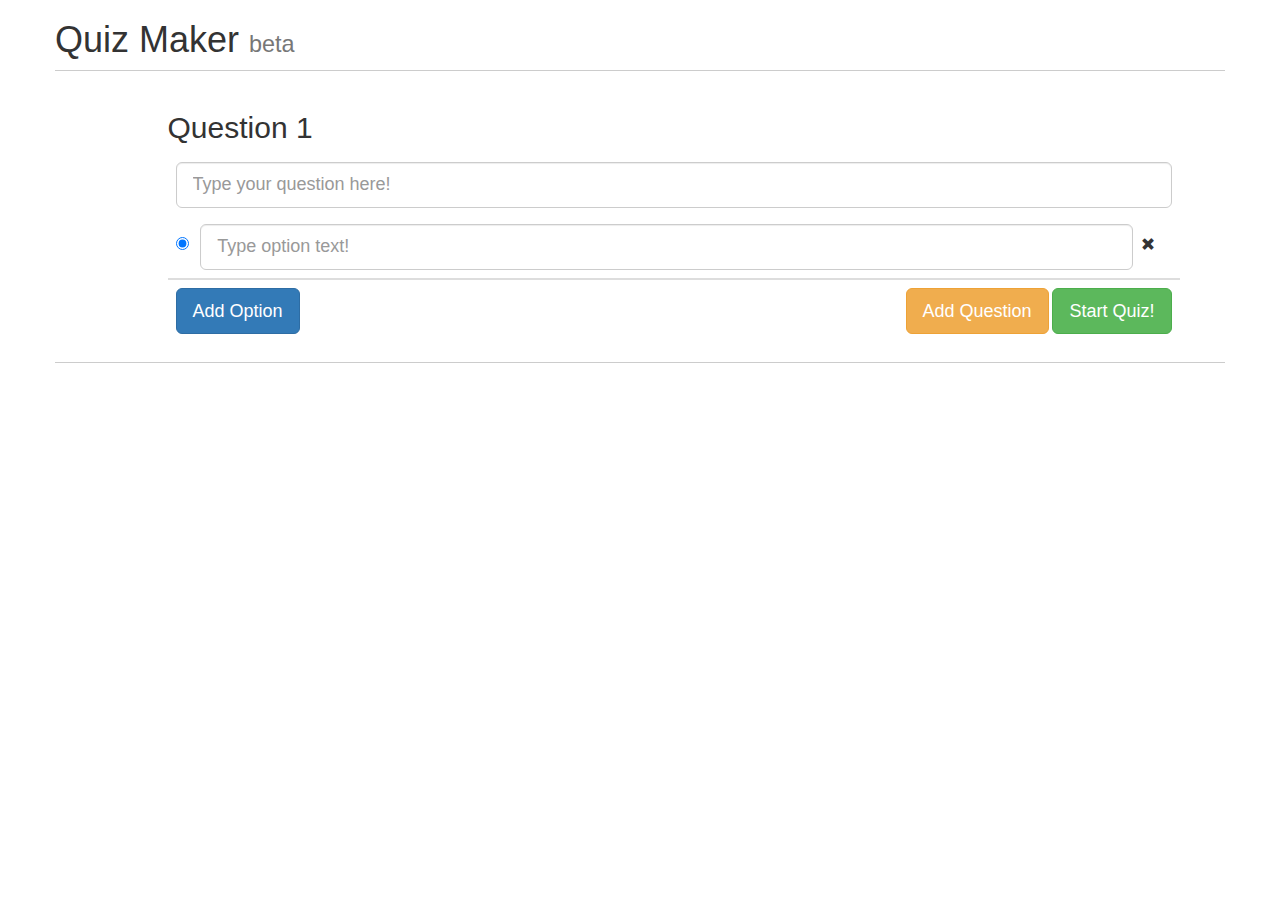
==== index.html @ 25438bd2 "Add answer collection and checking script" ====
<!DOCTYPE html>
<html lang="en">
<head>
  <meta charset="UTF-8">
  <title>QuizMaker</title>
  <link href="https://maxcdn.bootstrapcdn.com/bootstrap/3.3.5/css/bootstrap.min.css" rel="stylesheet">
  <link href="style.css" rel="stylesheet">
</head>
<body>
  <div class="container">
    <div class="row row-divider"><h1>Quiz Maker <small>beta</small></h1></div>
    <div class="row"><h1></h1></div>
    <div class="row row-divider">

      <div class="col-md-1"></div>
      <div class="col-md-10">
        <form class="form-inline">
          <h2 id="question-title">Question 1</h2> <!-- Change this when moving to next question (#question-title)-->
          <div class="form-group">
            <table class="table borderless">
              <tbody id="question-1">
                <!-- This row only added on new question -->
                <tr>
                  <td colspan="2">
                    <input type="text" name="question-1" placeholder="Type your question here!" size="90" class="form-control input-lg"> <br/>
                  </td>
                </tr>

                <!-- Option row -->
                <tr>
                  <td colspan="2">
                    <div class="radio">
                      <label class="radio-inline">
                        <input type="radio" name="question-1-option" value="option-1" checked>&nbsp;&nbsp;
                        <input type="text" placeholder="Type option text!" size="84" class="form-control input-lg"> <br/>
                      </label>

                    </div>
                    &nbsp;<span class="glyphicon glyphicon-remove" aria-hidden="true" onclick="removeOption(this)"></span>
                  </td>
                </tr>
              </tbody>

              <!-- Last row of the table for option -->
              <tr>
                <td>
                  <button type="button" class="btn btn-primary btn-lg" onclick="addOption(this)"> Add Option </button>
                </td>
                <td class="text-right">
                  <button type="button" class="btn btn-warning btn-lg" onclick="addQuestion(this)"> Add Question </button>
                  <button type="button" class="btn btn-success btn-lg" onclick="generateQuiz(event)"> Start Quiz! </button>
                </td>
              </tr>

            </table>
          </div>
        </form>

      </div>

    </div>
  </div>


  <script src="script.js"></script>
  <script src="https://maxcdn.bootstrapcdn.com/bootstrap/3.3.5/js/bootstrap.min.js"></script>

</body>
</html>
---- style.css ----
.borderless tbody tr td, .borderless tbody tr th, .borderless thead tr th {
  border: none;
}

.row-divider {
  border-bottom: 1.5px solid #ccc;
}
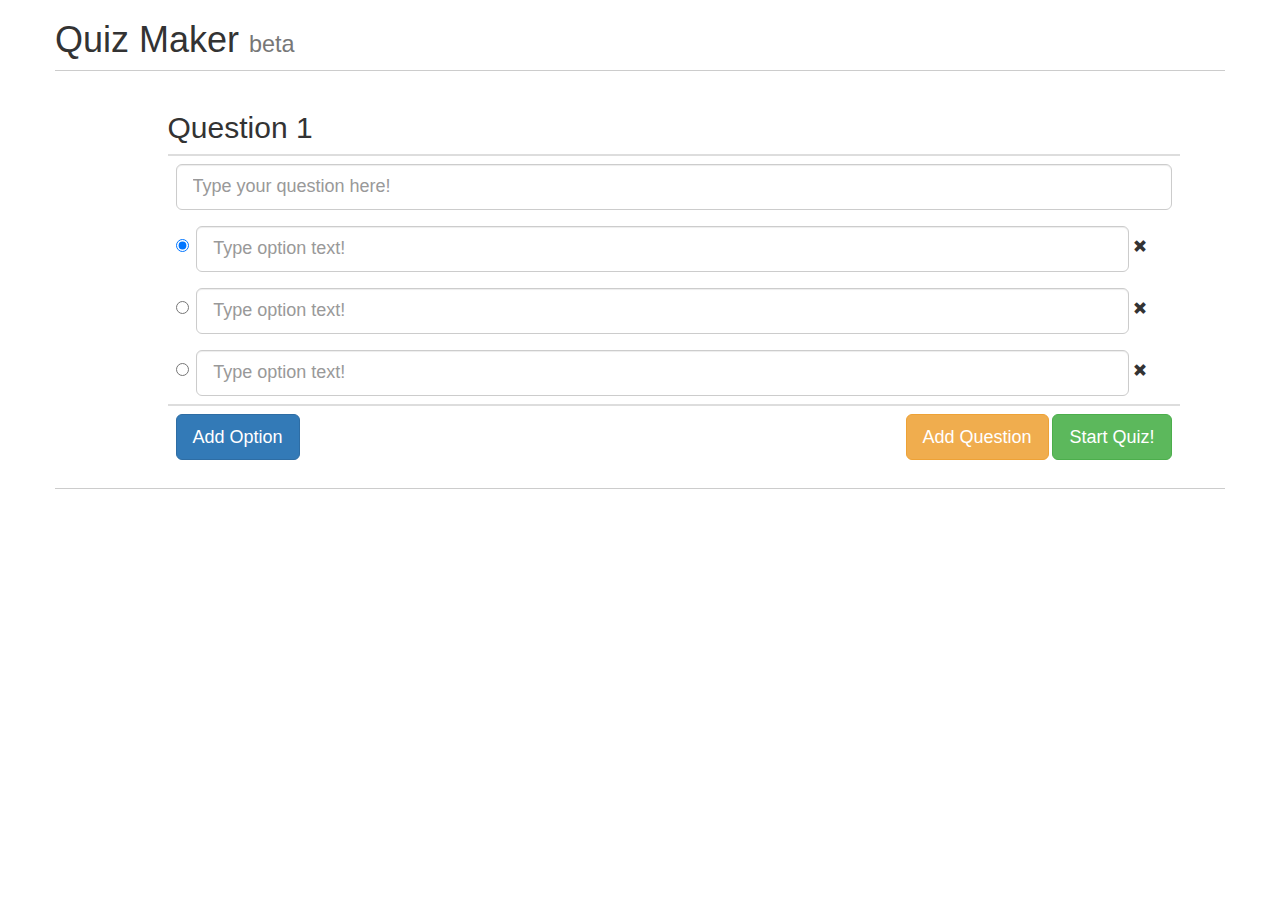
==== commit d6efa8ea: "Change layout to use bootstrap, new addOption and addQuestion" ====
--- a/index.html
+++ b/index.html
@@ -15,42 +15,24 @@
       <div class="col-md-1"></div>
       <div class="col-md-10">
         <form class="form-inline">
-          <h2 id="question-title">Question 1</h2> <!-- Change this when moving to next question (#question-title)-->
+          <h2 id="current-question-title">Question 1</h2> <!-- Change this when moving to next question (#question-title)-->
           <div class="form-group">
             <table class="table borderless">
-              <tbody id="question-1">
-                <!-- This row only added on new question -->
+              <tbody>
+              </tbody>
+
+              <!-- Last row of the table for option -->
+              <tbody id="quiz-control">
                 <tr>
-                  <td colspan="2">
-                    <input type="text" name="question-1" placeholder="Type your question here!" size="90" class="form-control input-lg"> <br/>
+                  <td>
+                    <button type="button" class="btn btn-primary btn-lg" onclick="addOption()"> Add Option </button>
                   </td>
-                </tr>
-
-                <!-- Option row -->
-                <tr>
-                  <td colspan="2">
-                    <div class="radio">
-                      <label class="radio-inline">
-                        <input type="radio" name="question-1-option" value="option-1" checked>&nbsp;&nbsp;
-                        <input type="text" placeholder="Type option text!" size="84" class="form-control input-lg"> <br/>
-                      </label>
-
-                    </div>
-                    &nbsp;<span class="glyphicon glyphicon-remove" aria-hidden="true" onclick="removeOption(this)"></span>
+                  <td class="text-right">
+                    <button type="button" class="btn btn-warning btn-lg" onclick="addQuestion()"> Add Question </button>
+                    <button type="button" class="btn btn-success btn-lg" onclick="generateQuiz()"> Start Quiz! </button>
                   </td>
                 </tr>
               </tbody>
-
-              <!-- Last row of the table for option -->
-              <tr>
-                <td>
-                  <button type="button" class="btn btn-primary btn-lg" onclick="addOption(this)"> Add Option </button>
-                </td>
-                <td class="text-right">
-                  <button type="button" class="btn btn-warning btn-lg" onclick="addQuestion(this)"> Add Question </button>
-                  <button type="button" class="btn btn-success btn-lg" onclick="generateQuiz(event)"> Start Quiz! </button>
-                </td>
-              </tr>
 
             </table>
           </div>
@@ -63,7 +45,6 @@
 
 
   <script src="script.js"></script>
-  <script src="https://maxcdn.bootstrapcdn.com/bootstrap/3.3.5/js/bootstrap.min.js"></script>
 
 </body>
 </html>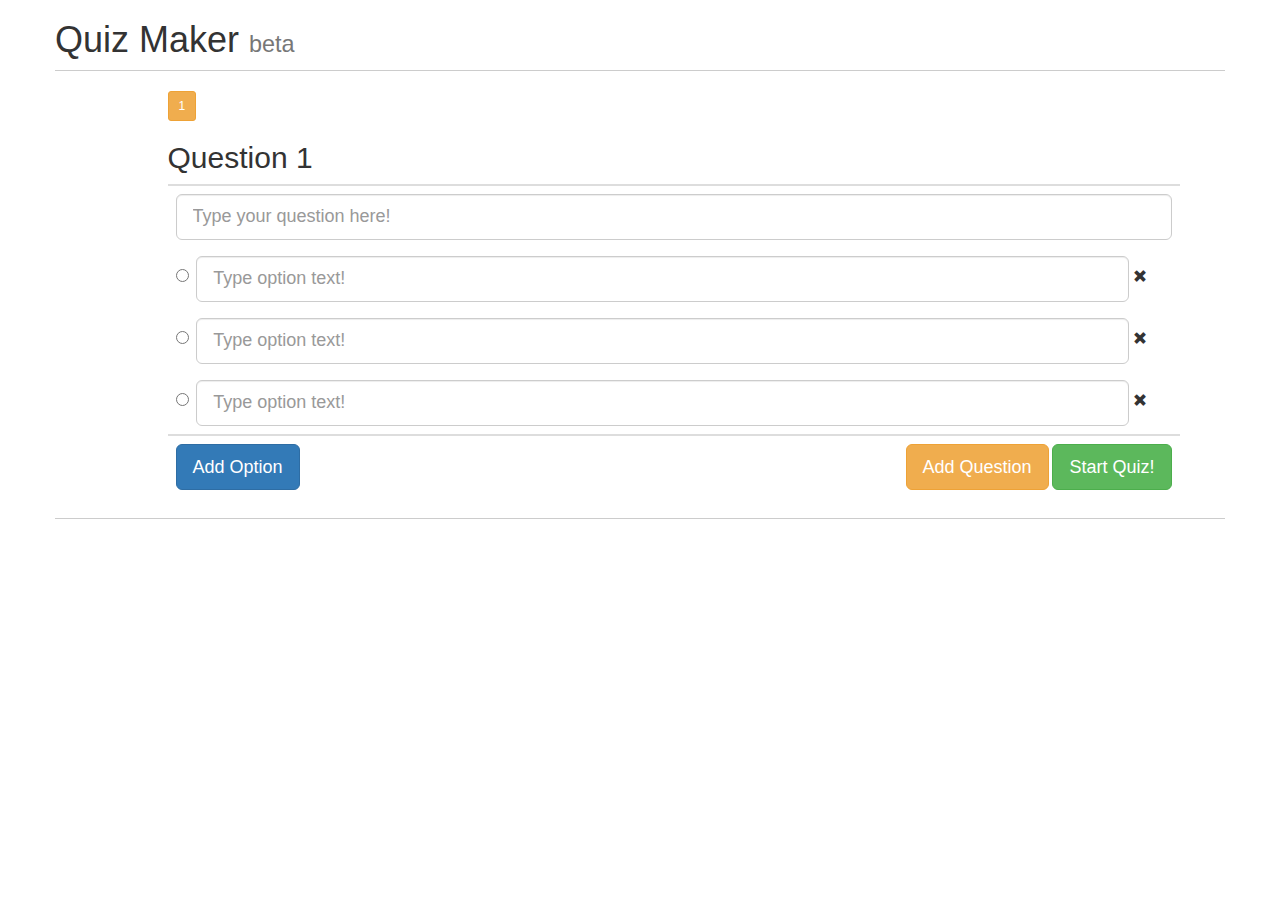
==== commit 0920552a: "Add status bar and validity checker" ====
--- a/index.html
+++ b/index.html
@@ -14,6 +14,7 @@
 
       <div class="col-md-1"></div>
       <div class="col-md-10">
+        <div id="question-status"></div>
         <form class="form-inline">
           <h2 id="current-question-title">Question 1</h2> <!-- Change this when moving to next question (#question-title)-->
           <div class="form-group">
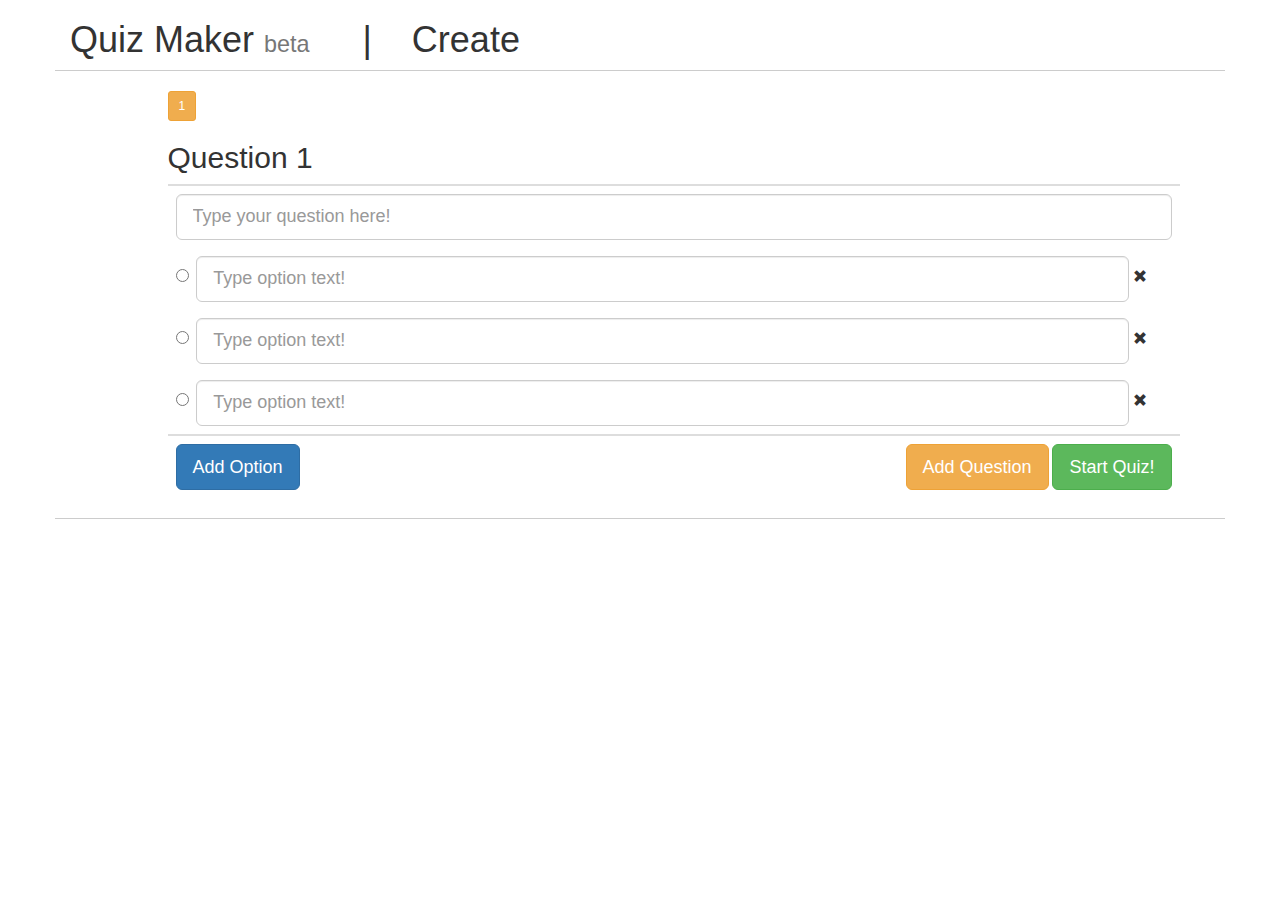
==== commit 291031cb: "Add play quiz page" ====
--- a/index.html
+++ b/index.html
@@ -8,7 +8,7 @@
 </head>
 <body>
   <div class="container">
-    <div class="row row-divider"><h1>Quiz Maker <small>beta</small></h1></div>
+    <div class="row row-divider"><h1 class="col-md-3">Quiz Maker <small>beta</small></h1><h1 class="col-md-9"> |   &nbsp;&nbsp; Create</h1></div>
     <div class="row"><h1></h1></div>
     <div class="row row-divider">
 
@@ -30,7 +30,7 @@
                   </td>
                   <td class="text-right">
                     <button type="button" class="btn btn-warning btn-lg" onclick="addQuestion()"> Add Question </button>
-                    <button type="button" class="btn btn-success btn-lg" onclick="generateQuiz()"> Start Quiz! </button>
+                    <button type="button" class="btn btn-success btn-lg" onclick="saveQuiz()&&redirectToPlay()"> Start Quiz! </button>
                   </td>
                 </tr>
               </tbody>
@@ -45,7 +45,7 @@
   </div>
 
 
-  <script src="script.js"></script>
+  <script src="create.js"></script>
 
 </body>
 </html>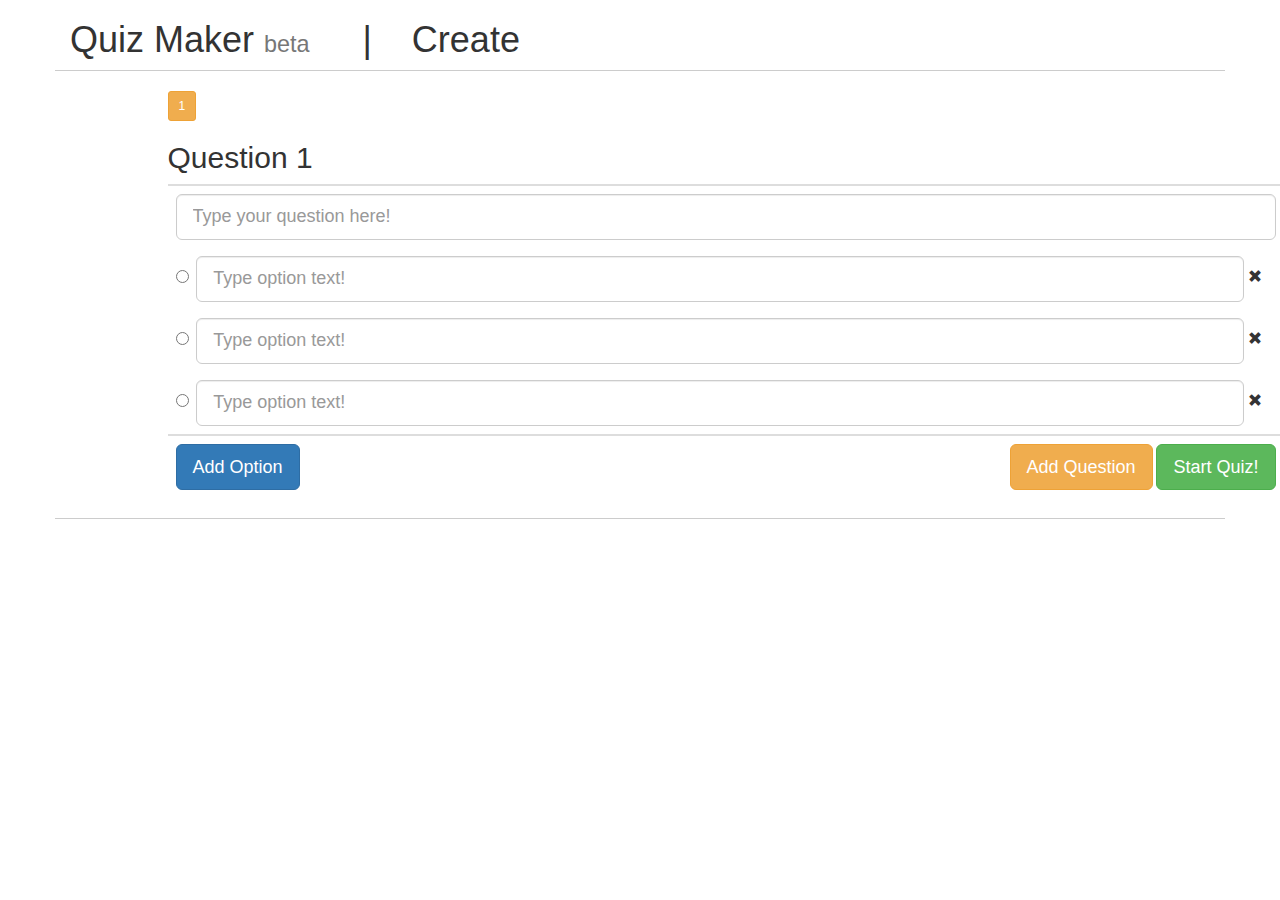
==== commit 4b0a9c58: "Add status bar and question rendering to play page" ====
--- a/index.html
+++ b/index.html
@@ -17,7 +17,7 @@
         <div id="question-status"></div>
         <form class="form-inline">
           <h2 id="current-question-title">Question 1</h2> <!-- Change this when moving to next question (#question-title)-->
-          <div class="form-group">
+          <div>
             <table class="table borderless">
               <tbody>
               </tbody>
--- a/style.css
+++ b/style.css
@@ -3,5 +3,19 @@
 }
 
 .row-divider {
-  border-bottom: 1.5px solid #ccc;
+  border-bottom: 1px solid #ccc;
+}
+
+input[type="text"] {
+  box-sizing: border-box;
+}
+
+input[type="radio"] {
+  margin-top: -5px;
+  vertical-align: middle;
+}
+
+.text-lg {
+  font-size: 19px;
+  margin: 0 0 0 0;
 }